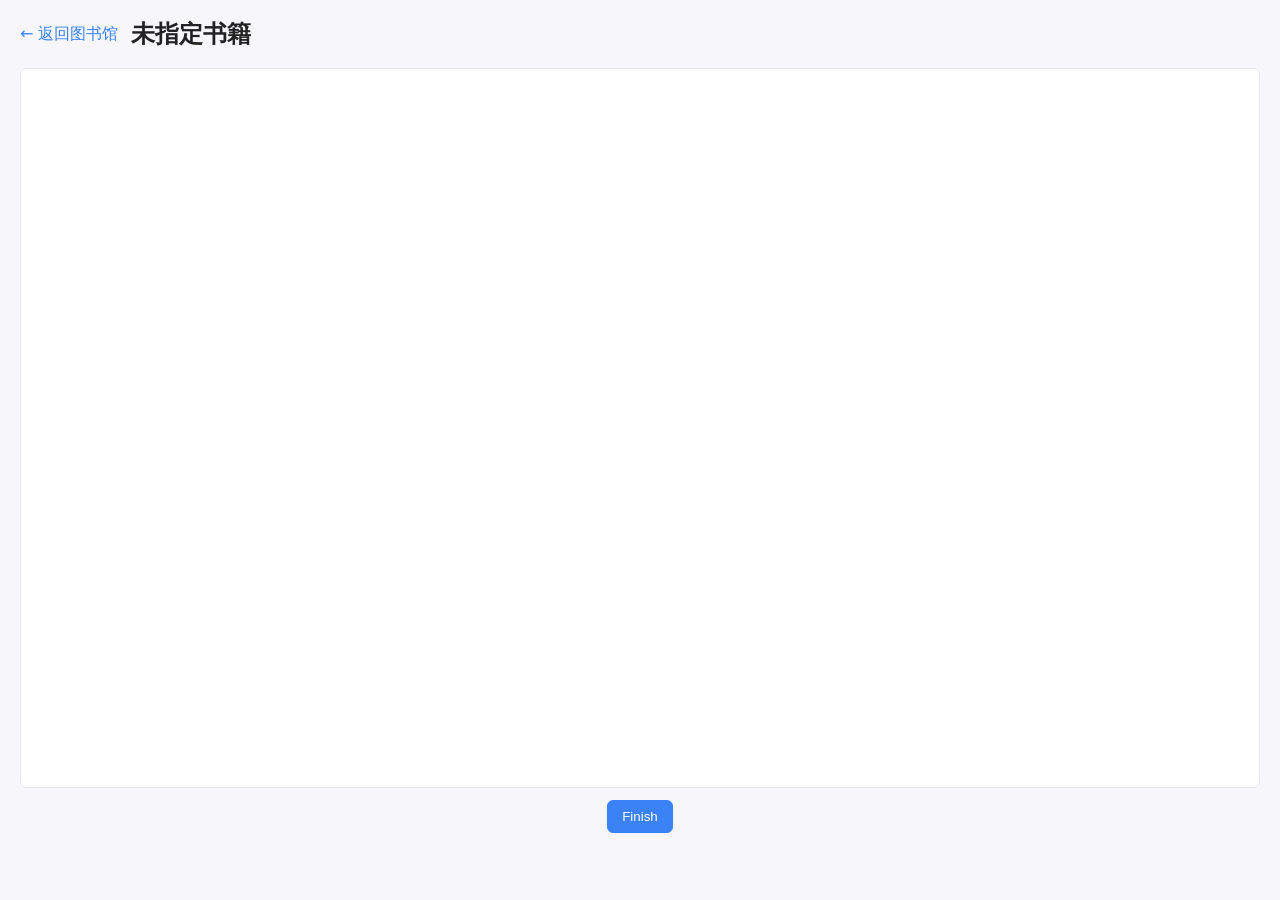
==== reader.html @ 9786cf9b "Add site and library PDFs" ====
﻿<!doctype html>
<html lang="zh-CN">
<head>
  <meta charset="utf-8" />
  <meta name="viewport" content="width=device-width, initial-scale=1" />
  <title>Reader - Reading 100</title>
  <link rel="stylesheet" href="assets/css/styles.css" />
</head>
<body class="reader-page">
  <header class="site-header">
    <a class="back-link" href="./">← 返回图书馆</a>
    <h1 id="readerTitle">阅读中…</h1>
  </header>

  <main class="reader-main">
    <iframe id="pdfFrame" title="PDF Reader" class="pdf-frame"></iframe>
  </main>

  <div class="reader-actions">
    <button id="finishBtn" class="btn primary">Finish</button>
  </div>

  <!-- Transparent overlay form -->
  <div id="answerOverlay" class="overlay hidden" aria-hidden="true" role="dialog" aria-labelledby="overlayTitle">
    <div class="overlay-content">
      <h2 id="overlayTitle">写下你的答案</h2>
      <p class="overlay-hint">提示：窗口是半透明的，方便对照原文。</p>
      <form id="answerForm">
        <div class="qa">
          <label for="q_who">who</label>
          <textarea id="q_who" name="who" rows="2" required></textarea>
        </div>
        <div class="qa">
          <label for="q_wanted">wanted</label>
          <textarea id="q_wanted" name="wanted" rows="2" required></textarea>
        </div>
        <div class="qa">
          <label for="q_but">but</label>
          <textarea id="q_but" name="but" rows="2" required></textarea>
        </div>
        <div class="qa">
          <label for="q_so">so</label>
          <textarea id="q_so" name="so" rows="2" required></textarea>
        </div>
        <div class="qa">
          <label for="q_then">then</label>
          <textarea id="q_then" name="then" rows="2" required></textarea>
        </div>
        <div class="overlay-buttons">
          <button type="button" class="btn" id="cancelOverlay">Cancel</button>
          <button type="submit" class="btn success">Complete</button>
        </div>
      </form>
    </div>
  </div>

  <script src="library/library.js"></script>
  <script src="assets/js/storage.js"></script>
  <script src="assets/js/books.js"></script>
  <script src="assets/js/reader.js"></script>
</body>
</html>
---- assets/css/styles.css ----
﻿/* Base layout */
:root{
  --bg:#f7f7fb; --ink:#222; --muted:#666; --accent:#3b82f6; --success:#16a34a; --card:#fff; --danger:#ef4444;
}
*{box-sizing:border-box}
html,body{height:100%}
body{margin:0;background:var(--bg);color:var(--ink);font:16px/1.5 system-ui,-apple-system,Segoe UI,Roboto,Ubuntu,"Helvetica Neue",Arial}
.site-header{padding:16px 20px}
.site-header h1{margin:0;font-size:24px}
.subtitle{color:var(--muted);margin-top:4px}
.site-footer{padding:20px;color:var(--muted);text-align:center}

/* Books grid */
.books-grid{display:grid;grid-template-columns:repeat(auto-fill,minmax(140px,1fr));gap:18px;padding:0 20px 30px}
.book-card{position:relative;display:block;height:200px;text-decoration:none;color:inherit;perspective:800px}
.book-card .book-spine{position:absolute;left:0;top:0;bottom:0;width:14px;background:linear-gradient(90deg,#c7d2fe,#93c5fd)}
.book-card .book-cover{position:absolute;left:12px;right:0;top:0;bottom:0;background:var(--card);border:1px solid #e5e7eb;border-left:0;border-radius:4px 6px 6px 4px;display:flex;align-items:center;justify-content:center;padding:10px;transition:transform .15s ease,box-shadow .15s ease}
.book-card:hover .book-cover{transform:translateZ(10px);box-shadow:0 6px 18px rgba(0,0,0,.08)}
.book-title{display:block;text-align:center;font-weight:600}
.book-card.completed .book-spine{background:var(--danger)}
.book-card.completed .book-cover{border-color:var(--danger)}

/* Reader */
.reader-page .site-header{display:flex;align-items:center;gap:12px}
.back-link{color:var(--accent);text-decoration:none}
.reader-main{height:calc(100vh - 180px);padding:0 20px}
.pdf-frame{width:100%;height:100%;border:1px solid #e5e7eb;border-radius:6px;background:#fff}
.reader-actions{display:flex;justify-content:center;gap:12px;padding:12px}
.btn{appearance:none;border:1px solid #e5e7eb;background:#fff;color:var(--ink);padding:8px 14px;border-radius:6px;cursor:pointer}
.btn.primary{background:var(--accent);border-color:var(--accent);color:#fff}
.btn.success{background:var(--success);border-color:var(--success);color:#fff}

/* Transparent overlay */
.overlay{position:fixed;inset:0;display:flex;align-items:center;justify-content:center;background:rgba(0,0,0,.2);backdrop-filter:saturate(120%) blur(2px);}
.overlay.hidden{display:none}
.overlay-content{width:min(800px,92vw);max-height:min(80vh,900px);overflow:auto;border:1px solid rgba(255,255,255,.4);border-radius:10px;padding:16px 16px 8px;background:rgba(255,255,255,.6)}
.overlay-hint{margin-top:-6px;color:var(--muted)}
.qa{margin:10px 0}
.qa label{display:block;font-weight:600;margin-bottom:4px}
.qa textarea{width:100%;resize:vertical;border:1px solid #cbd5e1;border-radius:6px;padding:8px;background:rgba(255,255,255,.85)}
.overlay-buttons{display:flex;gap:10px;justify-content:flex-end;padding:8px 0}

/* Small screens */
@media (max-width:480px){
  .book-card{height:170px}
  .reader-main{height:calc(100vh - 200px)}
}
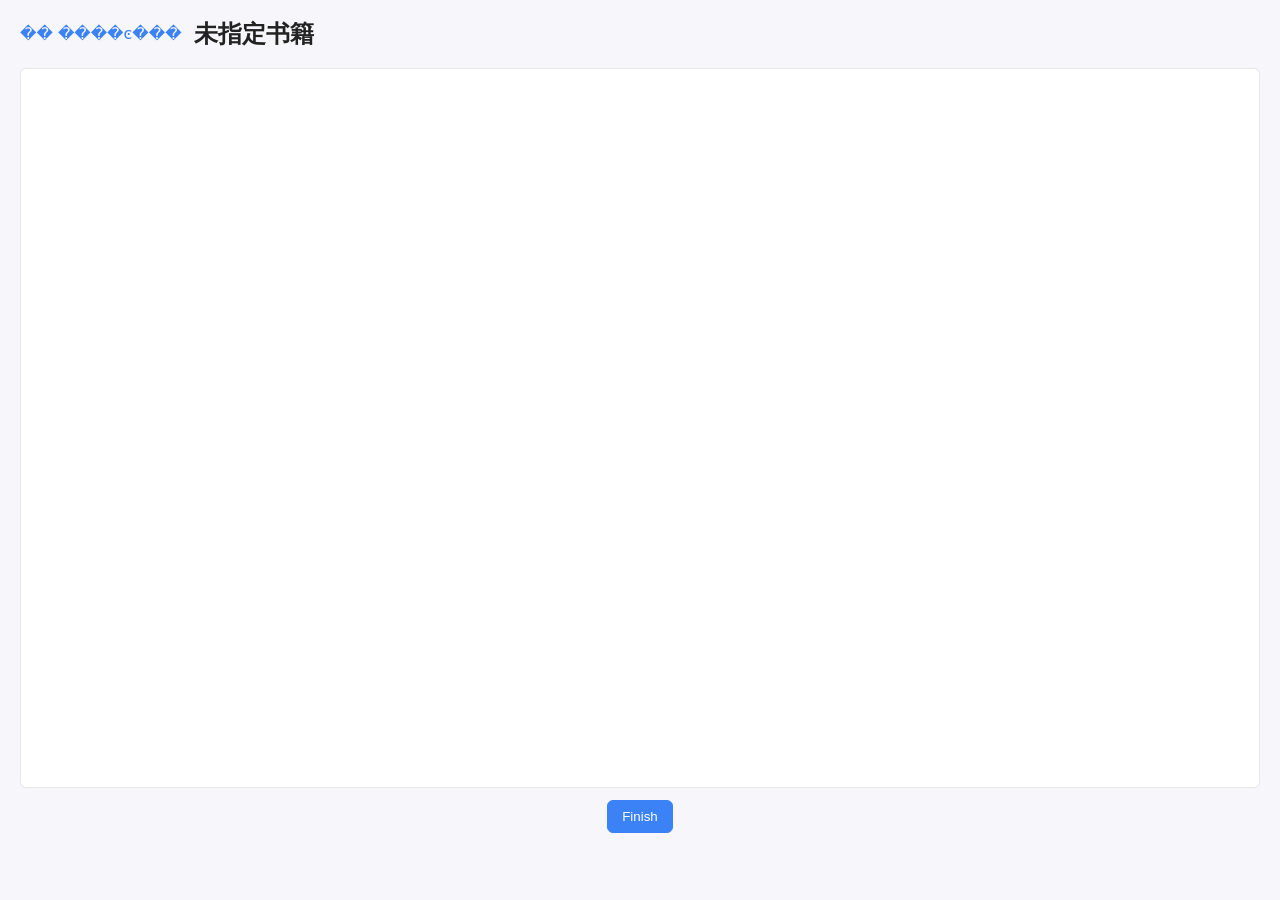
==== commit 390ed93a: "Make popup draggable: fixed-position overlay-content, drag handle on title, mouse+touch drag logic" ====
--- a/reader.html
+++ b/reader.html
@@ -1,4 +1,4 @@
-﻿<!doctype html>
+<!doctype html>
 <html lang="zh-CN">
 <head>
   <meta charset="utf-8" />
@@ -8,8 +8,8 @@
 </head>
 <body class="reader-page">
   <header class="site-header">
-    <a class="back-link" href="./">← 返回图书馆</a>
-    <h1 id="readerTitle">阅读中…</h1>
+    <a class="back-link" href="./">�� ����ͼ���</a>
+    <h1 id="readerTitle">�Ķ��С�</h1>
   </header>
 
   <main class="reader-main">
@@ -23,8 +23,8 @@
   <!-- Transparent overlay form -->
   <div id="answerOverlay" class="overlay hidden" aria-hidden="true" role="dialog" aria-labelledby="overlayTitle">
     <div class="overlay-content">
-      <h2 id="overlayTitle">写下你的答案</h2>
-      <p class="overlay-hint">提示：窗口是半透明的，方便对照原文。</p>
+      <h2 id="overlayTitle" class="drag-handle">д����Ĵ�</h2>
+      <p class="overlay-hint">��ʾ�������ǰ�͸���ģ��������ԭ�ġ�</p>
       <form id="answerForm">
         <div class="qa">
           <label for="q_who">who</label>
@@ -60,3 +60,4 @@
   <script src="assets/js/reader.js"></script>
 </body>
 </html>
+
--- a/assets/css/styles.css
+++ b/assets/css/styles.css
@@ -1,4 +1,4 @@
-﻿/* Base layout */
+/* Base layout */
 :root{
   --bg:#f7f7fb; --ink:#222; --muted:#666; --accent:#3b82f6; --success:#16a34a; --card:#fff; --danger:#ef4444;
 }
@@ -31,9 +31,9 @@
 .btn.success{background:var(--success);border-color:var(--success);color:#fff}
 
 /* Transparent overlay */
-.overlay{position:fixed;inset:0;display:flex;align-items:center;justify-content:center;background:rgba(0,0,0,.2);backdrop-filter:saturate(120%) blur(2px);}
+.overlay{pointer-events:none;position:fixed;inset:0;display:flex;align-items:center;justify-content:center;background:rgba(0,0,0,.2);backdrop-filter:saturate(120%) blur(2px);}
 .overlay.hidden{display:none}
-.overlay-content{width:min(800px,92vw);max-height:min(80vh,900px);overflow:auto;border:1px solid rgba(255,255,255,.4);border-radius:10px;padding:16px 16px 8px;background:rgba(255,255,255,.6)}
+.overlay-content{pointer-events:auto;position:fixed;left:50%;top:12vh;transform:translateX(-50%);width:min(800px,92vw);max-height:min(80vh,900px);overflow:auto;border:1px solid rgba(255,255,255,.4);border-radius:10px;padding:16px 16px 8px;background:rgba(255,255,255,.6)}
 .overlay-hint{margin-top:-6px;color:var(--muted)}
 .qa{margin:10px 0}
 .qa label{display:block;font-weight:600;margin-bottom:4px}
@@ -45,3 +45,6 @@
   .book-card{height:170px}
   .reader-main{height:calc(100vh - 200px)}
 }
+
+.overlay-content .drag-handle{cursor:move}
+
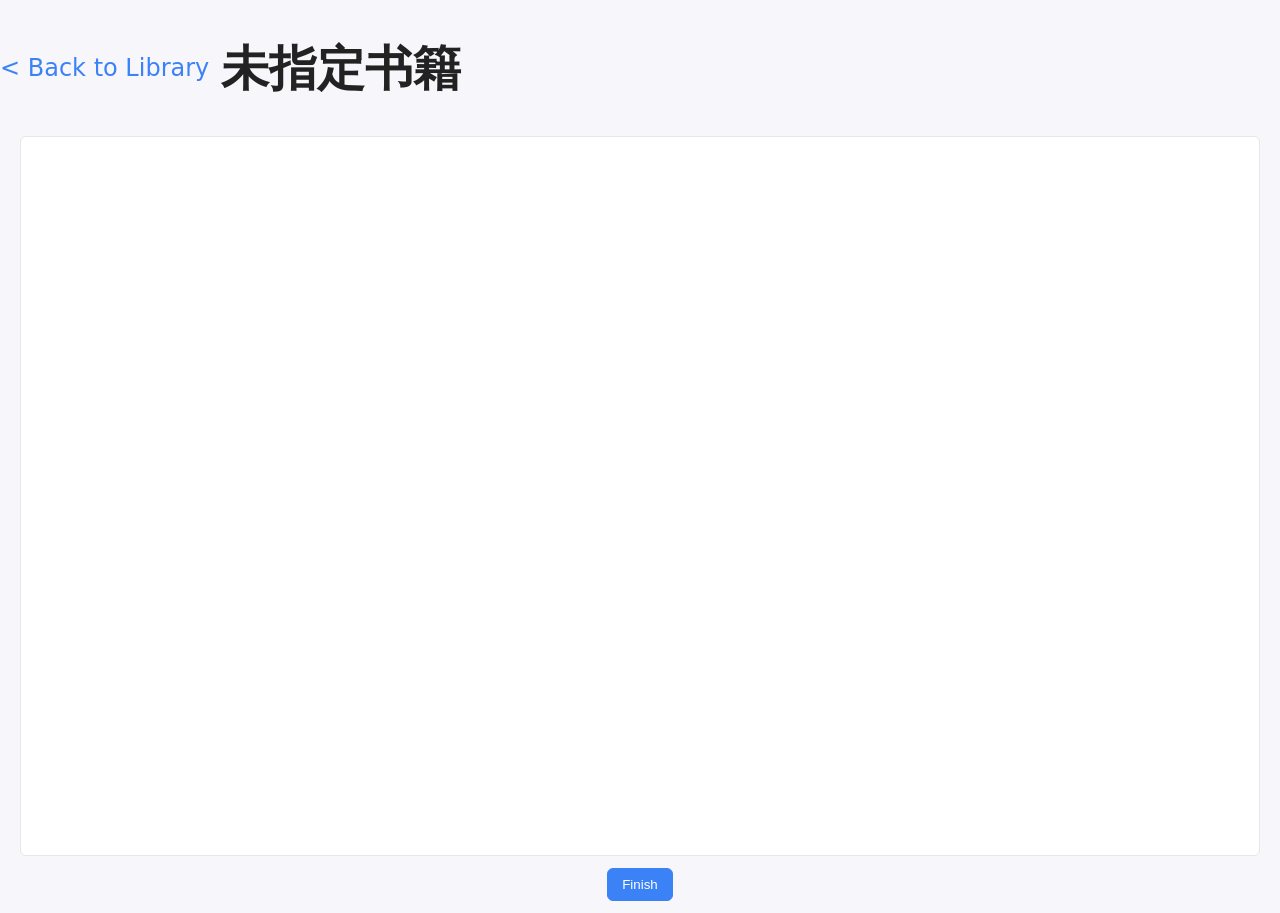
==== commit 443ae409: "Resolve occasional garbled glyphs: replace Unicode back arrow with ASCII text; ensure CJK-capable fo" ====
--- a/reader.html
+++ b/reader.html
@@ -8,7 +8,7 @@
 </head>
 <body class="reader-page">
   <header class="site-header">
-    <a class="back-link" href="./">�� ����ͼ���</a>
+    <a class="back-link" href="./">&lt; Back to Library</a>
     <h1 id="readerTitle">�Ķ��С�</h1>
   </header>
 
@@ -61,3 +61,4 @@
 </body>
 </html>
 
+
--- a/assets/css/styles.css
+++ b/assets/css/styles.css
@@ -4,9 +4,7 @@
 }
 *{box-sizing:border-box}
 html,body{height:100%}
-body{margin:0;background:var(--bg);color:var(--ink);font:16px/1.5 system-ui,-apple-system,Segoe UI,Roboto,Ubuntu,"Helvetica Neue",Arial}
-.site-header{padding:16px 20px}
-.site-header h1{margin:0;font-size:24px}
+body{margin:0;background:var(--bg);color:var(--ink);font:16px/1.5 system-ui,-apple-system,Segoe UI,Roboto,Ubuntu,"Noto Sans CJK SC","Noto Sans SC","Microsoft YaHei UI","Microsoft YaHei","PingFang SC","Hiragino Sans GB","Source Han Sans SC","WenQuanYi Micro Hei","Arial Unicode MS",Arial,sans-serif;font-size:24px}
 .subtitle{color:var(--muted);margin-top:4px}
 .site-footer{padding:20px;color:var(--muted);text-align:center}
 
@@ -48,3 +46,4 @@
 
 .overlay-content .drag-handle{cursor:move}
 
+
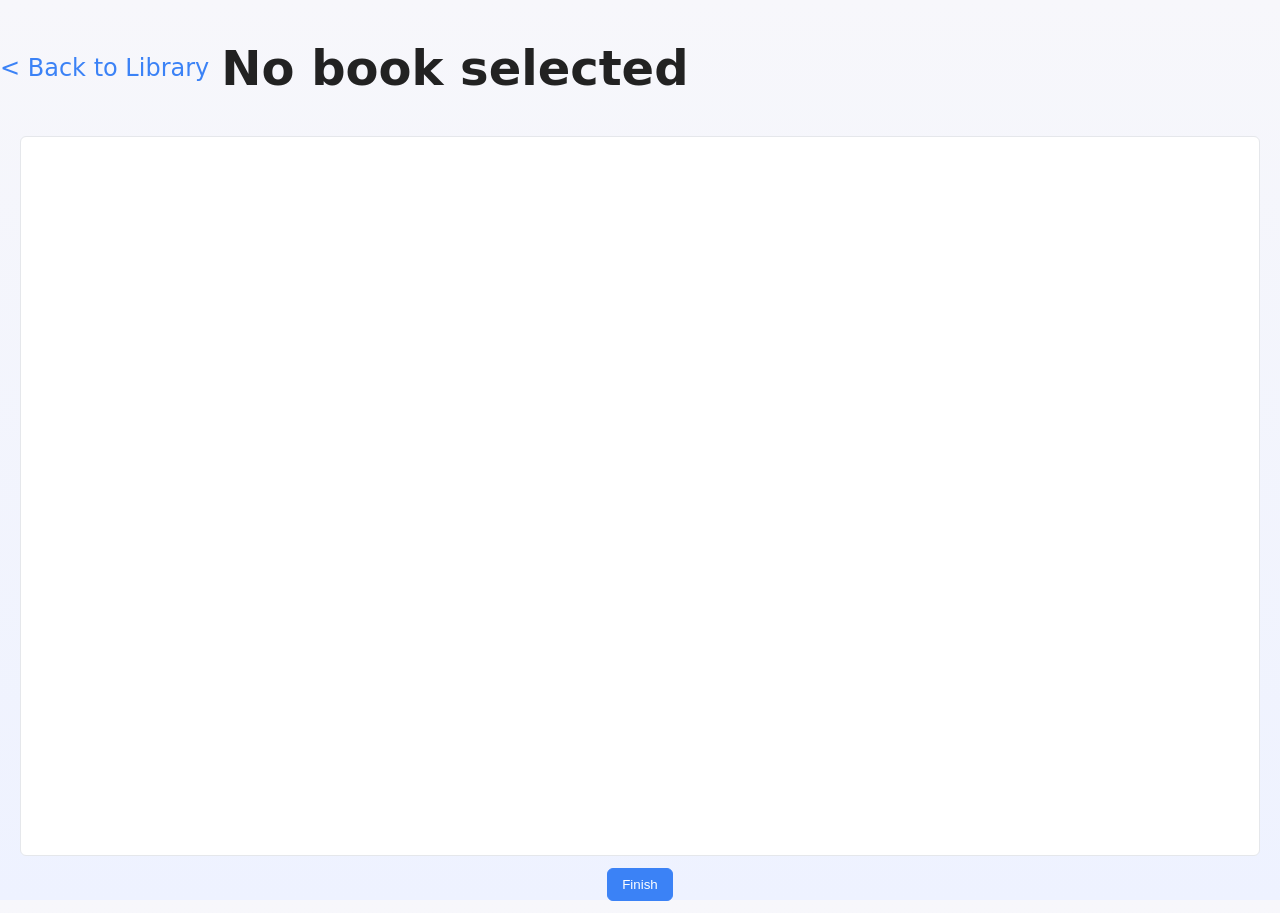
==== commit d2e6d653: "English UI: clean index.html (remove stray characters), translate reader UI + messages to English" ====
--- a/reader.html
+++ b/reader.html
@@ -1,5 +1,5 @@
 <!doctype html>
-<html lang="zh-CN">
+<html lang="en">
 <head>
   <meta charset="utf-8" />
   <meta name="viewport" content="width=device-width, initial-scale=1" />
@@ -9,7 +9,7 @@
 <body class="reader-page">
   <header class="site-header">
     <a class="back-link" href="./">&lt; Back to Library</a>
-    <h1 id="readerTitle">�Ķ��С�</h1>
+    <h1 id="readerTitle">Reading...</h1>
   </header>
 
   <main class="reader-main">
@@ -23,8 +23,8 @@
   <!-- Transparent overlay form -->
   <div id="answerOverlay" class="overlay hidden" aria-hidden="true" role="dialog" aria-labelledby="overlayTitle">
     <div class="overlay-content">
-      <h2 id="overlayTitle" class="drag-handle">д����Ĵ�</h2>
-      <p class="overlay-hint">��ʾ�������ǰ�͸���ģ��������ԭ�ġ�</p>
+      <h2 id="overlayTitle" class="drag-handle">Write your answers</h2>
+      <p class="overlay-hint">Hint: The window is semi-transparent so you can reference the text behind.</p>
       <form id="answerForm">
         <div class="qa">
           <label for="q_who">who</label>
@@ -62,3 +62,4 @@
 </html>
 
 
+
--- a/assets/css/styles.css
+++ b/assets/css/styles.css
@@ -9,12 +9,12 @@
 .site-footer{padding:20px;color:var(--muted);text-align:center}
 
 /* Books grid */
-.books-grid{display:grid;grid-template-columns:repeat(auto-fill,minmax(140px,1fr));gap:18px;padding:0 20px 30px}
-.book-card{position:relative;display:block;height:200px;text-decoration:none;color:inherit;perspective:800px}
+.books-grid{display:grid;grid-template-columns:repeat(auto-fill,minmax(120px,1fr));gap:18px;padding:0 20px 30px}
+.book-card{position:relative;display:block;height:160px;text-decoration:none;color:inherit;perspective:800px}
 .book-card .book-spine{position:absolute;left:0;top:0;bottom:0;width:14px;background:linear-gradient(90deg,#c7d2fe,#93c5fd)}
 .book-card .book-cover{position:absolute;left:12px;right:0;top:0;bottom:0;background:var(--card);border:1px solid #e5e7eb;border-left:0;border-radius:4px 6px 6px 4px;display:flex;align-items:center;justify-content:center;padding:10px;transition:transform .15s ease,box-shadow .15s ease}
 .book-card:hover .book-cover{transform:translateZ(10px);box-shadow:0 6px 18px rgba(0,0,0,.08)}
-.book-title{display:block;text-align:center;font-weight:600}
+.book-title{display:block;text-align:center;font-weight:600;font-size:13px;line-height:1.25}
 .book-card.completed .book-spine{background:var(--danger)}
 .book-card.completed .book-cover{border-color:var(--danger)}
 
@@ -47,3 +47,21 @@
 .overlay-content .drag-handle{cursor:move}
 
 
+
+
+/* Polished look */
+body{background:linear-gradient(180deg,#f7f7fb 0%, #eef2ff 100%)}
+.toolbar{display:flex;align-items:center;gap:12px;padding:8px 20px 0}
+.search{flex:1;max-width:420px;padding:8px 12px;border:1px solid #dbeafe;border-radius:8px;background:#fff}
+.count{color:var(--muted)}
+.books-grid{gap:24px}
+.book-card{border-radius:8px}
+.book-card .book-cover{border-radius:6px 8px 8px 6px;box-shadow:0 2px 8px rgba(14, 30, 80, .06)}
+.book-card:hover .book-cover{transform:translateY(-2px);box-shadow:0 8px 24px rgba(14, 30, 80, .12)}
+.book-card.completed::after{content:"?"; position:absolute; top:6px; right:8px; font-size:12px; color:#fff; background:var(--success); border-radius:10px; padding:2px 6px}
+/* Colorful spines */
+.book-card:nth-child(6n+1) .book-spine{background:linear-gradient(90deg,#c7d2fe,#93c5fd)}
+.book-card:nth-child(6n+2) .book-spine{background:linear-gradient(90deg,#fbcfe8,#f472b6)}
+.book-card:nth-child(6n+3) .book-spine{background:linear-gradient(90deg,#fde68a,#f59e0b)}
+.book-card:nth-child(6n+4) .book-spine{background:linear-gradient(90deg,#bbf7d0,#34d399)}
+.book-card:nth-child(6n+5) .book-spine{background:linear-gradient(90deg,#bae6fd,#38bdf8)}
